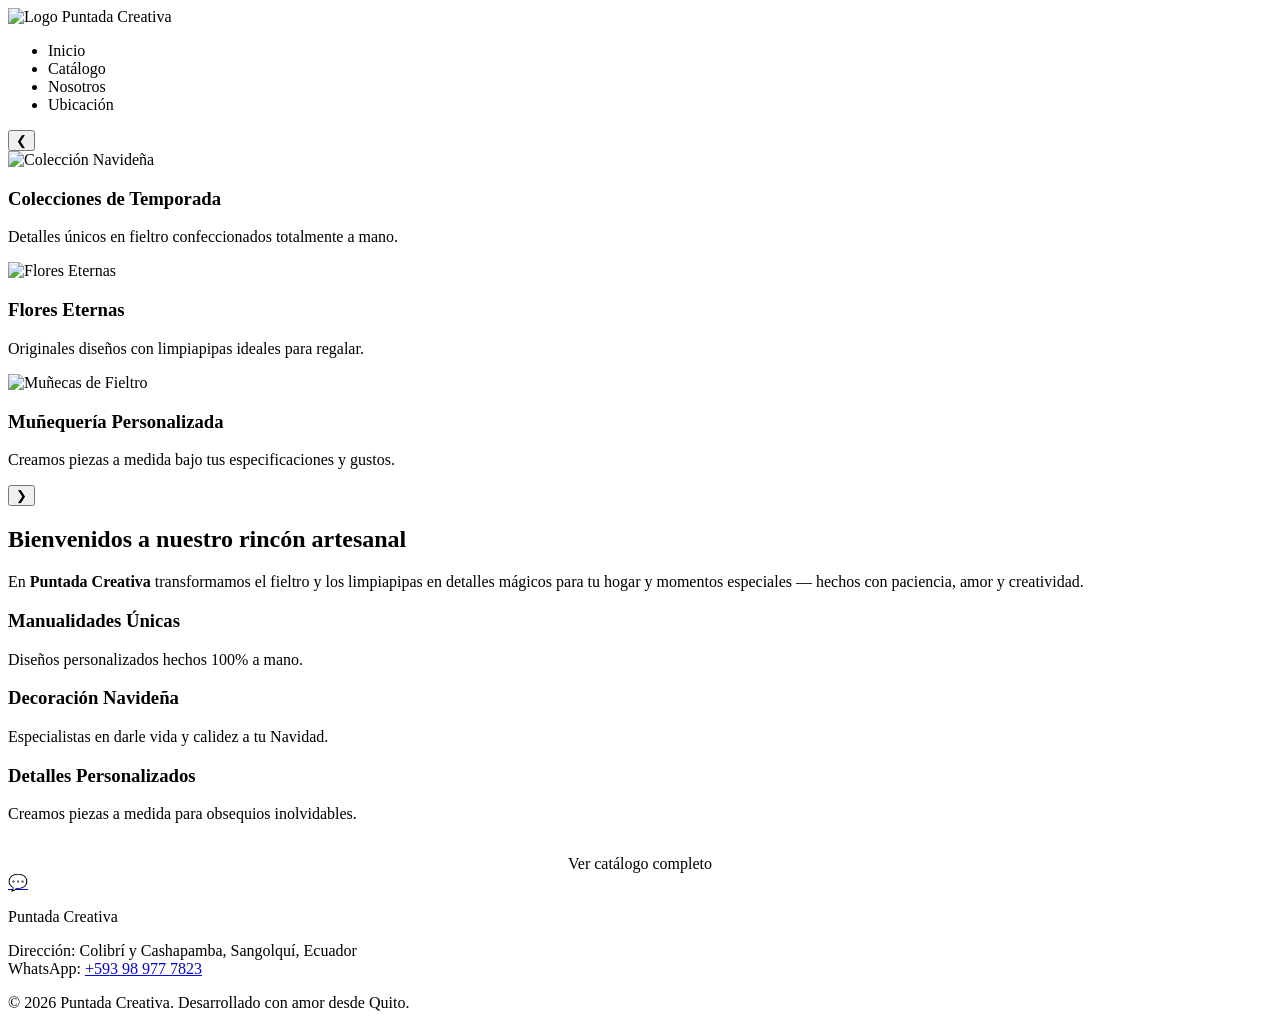
==== web/src/main/resources/templates/index.html @ c34aef09 "primer commit" ====
<!DOCTYPE html>
<html xmlns:th="http://www.thymeleaf.org">
<head>
    <meta charset="UTF-8">
    <meta name="viewport" content="width=device-width, initial-scale=1.0">
    <title>Puntada Creativa | Manualidades Artesanales</title>
    
    <link rel="stylesheet" th:href="@{/diseñoweb.css}">
</head>
<body>
<div class="contenedor">

<header>
    <a th:href="@{/}">
        <img th:src="@{/img/logo.png}" alt="Logo Puntada Creativa" class="nav-logo">
    </a>
    <nav>
        <ul>
            <li><a th:href="@{/}" class="active">Inicio</a></li>
            <li><a th:href="@{/catalogo}">Catálogo</a></li>
            <li><a th:href="@{/nosotros}">Nosotros</a></li>
            <li><a th:href="@{/ubicacion}">Ubicación</a></li>
        </ul>
    </nav>
</header>

<div class="carousel-container">
    <button class="carousel-btn prev" onclick="moveSlide(-1)">&#10094;</button>
    
    <div class="carousel-track" id="carouselTrack">
        
        <div class="carousel-slide">
            <img th:src="@{/img/21.jpeg}" alt="Colección Navideña">
            <div class="carousel-caption">
                <h3>Colecciones de Temporada</h3>
                <p>Detalles únicos en fieltro confeccionados totalmente a mano.</p>
            </div>
        </div>
        
        <div class="carousel-slide">
            <img th:src="@{/img/9.jpeg}" alt="Flores Eternas">
            <div class="carousel-caption">
                <h3>Flores Eternas</h3>
                <p>Originales diseños con limpiapipas ideales para regalar.</p>
            </div>
        </div>
        
        <div class="carousel-slide">
            <img th:src="@{/img/14.jpeg}" alt="Muñecas de Fieltro">
            <div class="carousel-caption">
                <h3>Muñequería Personalizada</h3>
                <p>Creamos piezas a medida bajo tus especificaciones y gustos.</p>
            </div>
        </div>
        
    </div>
    
    <button class="carousel-btn next" onclick="moveSlide(1)">&#10095;</button>
</div>

<main class="content">
    <section class="hero-home">
        <h2>Bienvenidos a nuestro rincón artesanal</h2>
        <p>En <strong>Puntada Creativa</strong> transformamos el fieltro y los limpiapipas en detalles mágicos para tu hogar y momentos especiales — hechos con paciencia, amor y creatividad.</p>
        
        <div class="summary-grid">
            <div class="summary-item">
                <h3>Manualidades Únicas</h3>
                <p>Diseños personalizados hechos 100% a mano.</p>
            </div>
            <div class="summary-item">
                <h3>Decoración Navideña</h3>
                <p>Especialistas en darle vida y calidez a tu Navidad.</p>
            </div>
            <div class="summary-item">
                <h3>Detalles Personalizados</h3>
                <p>Creamos piezas a medida para obsequios inolvidables.</p>
            </div>
        </div>
        
        <div style="text-align:center; margin-top:32px;">
            <a th:href="@{/catalogo}" class="btn">Ver catálogo completo</a>
        </div>
    </section>
</main>

<a href="https://wa.me/593989777823" target="_blank" class="whatsapp-float" title="Escríbenos por WhatsApp">💬</a>

<footer>
    <div class="footer-inner">
        <p class="footer-logo-text">Puntada Creativa</p>
        <p class="footer-info">
            Dirección: Colibrí y Cashapamba, Sangolquí, Ecuador<br>
            WhatsApp: <a href="https://wa.me/593989777823" target="_blank">+593 98 977 7823</a>
        </p>
        <p class="footer-author">© 2026 Puntada Creativa. Desarrollado con amor desde Quito.</p>
    </div>
</footer>

<script>
    // Variable global para rastrear cuál diapositiva se está mostrando (0 = Primera)
    let currentIndex = 0;
    
    // Captura de los elementos del DOM necesarios
    const track = document.getElementById('carouselTrack');
    const slides = document.querySelectorAll('.carousel-slide');

    /**
     * Mueve el carrusel modificando la propiedad CSS translateX.
     * Ejemplo: Si currentIndex es 1, desplaza el contenedor -100% hacia la izquierda.
     */
    function updateCarousel() {
        track.style.transform = `translateX(-${currentIndex * 100}%)`;
    }

    /**
     * Incrementa o decrementa el índice actual según la dirección recibida (-1 o 1).
     * Aplica aritmética modular (operador %) para generar un bucle infinito:
     * si pasa del último regresa al primero, y si retrocede desde el primero va al último.
     */
    function moveSlide(dir) {
        currentIndex = (currentIndex + dir + slides.length) % slides.length;
        updateCarousel();
    }
    
    // Automatización: Cambia de diapositiva automáticamente cada 5 segundos (5000ms)
    setInterval(() => moveSlide(1), 5000);
</script>
</body>
</html>
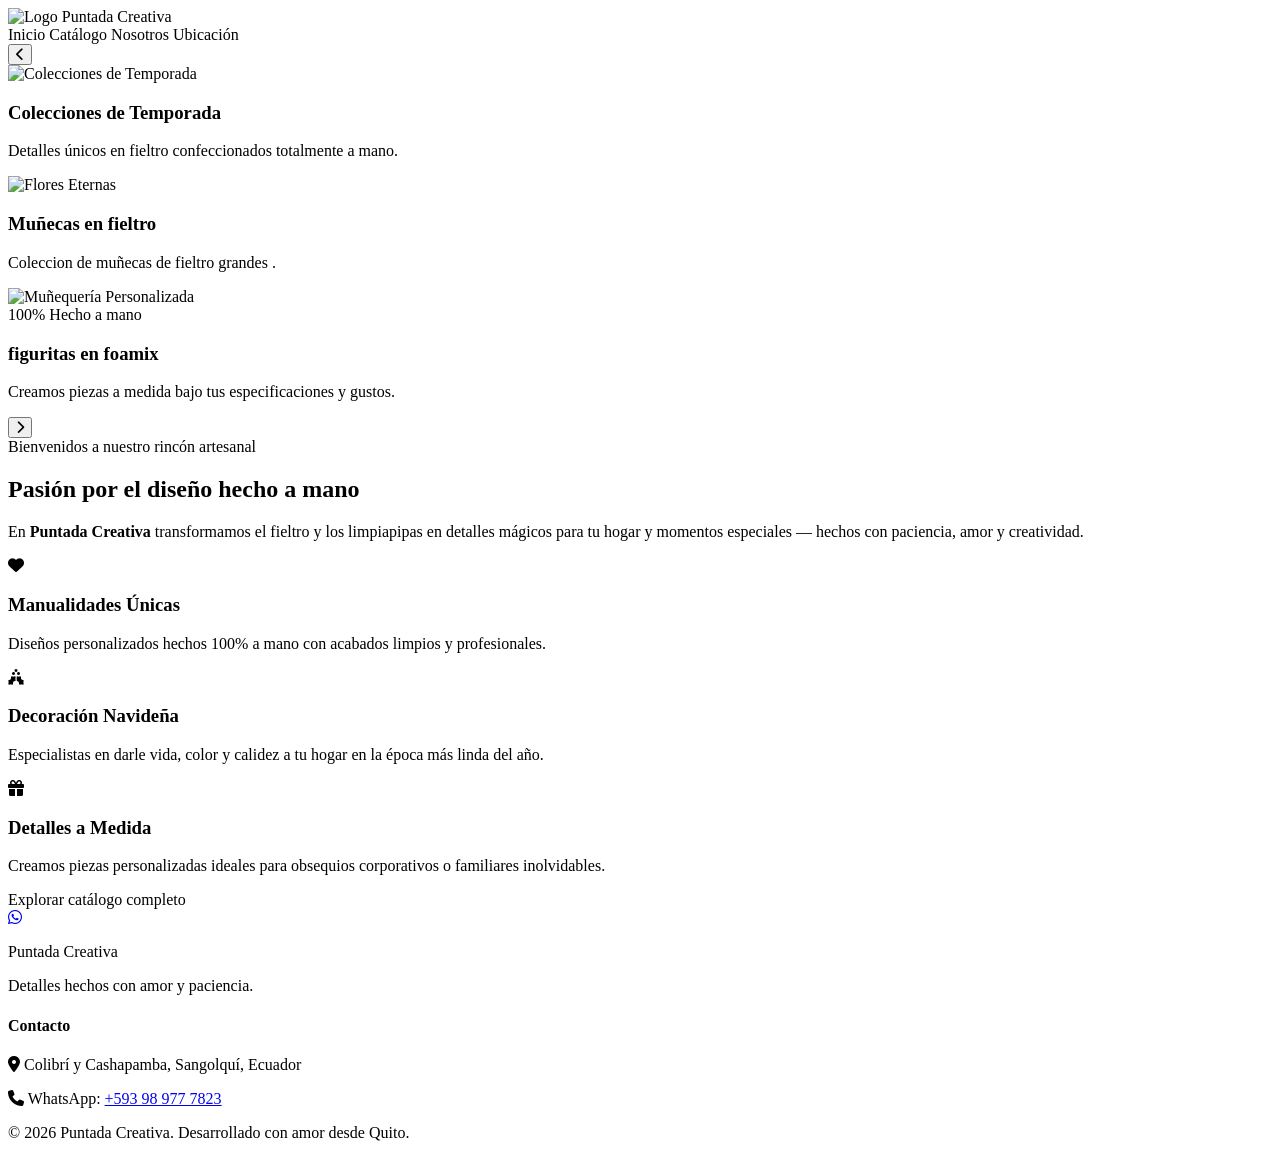
==== commit f7238427: "Mi primer commit en Puntada Creativa" ====
--- a/web/src/main/resources/templates/index.html
+++ b/web/src/main/resources/templates/index.html
@@ -1,130 +1,168 @@
 <!DOCTYPE html>
-<html xmlns:th="http://www.thymeleaf.org">
+<html xmlns:th="http://www.thymeleaf.org" lang="es">
 <head>
     <meta charset="UTF-8">
     <meta name="viewport" content="width=device-width, initial-scale=1.0">
     <title>Puntada Creativa | Manualidades Artesanales</title>
     
-    <link rel="stylesheet" th:href="@{/diseñoweb.css}">
+    <link rel="preconnect" href="https://fonts.googleapis.com">
+    <link rel="preconnect" href="https://fonts.gstatic.com" crossorigin>
+    <link href="https://fonts.googleapis.com/css2?family=Playfair+Display:ital,wght@0,400..900;1,400..900&family=Poppins:wght@300;400;500;600&display=swap" rel="stylesheet">
+    
+    <link rel="stylesheet" href="https://cdnjs.cloudflare.com/ajax/libs/font-awesome/6.4.0/css/all.min.css">
+    
+    <link rel="stylesheet" th:href="@{/css/disenoweb.css}">
 </head>
 <body>
+
 <div class="contenedor">
 
-<header>
-    <a th:href="@{/}">
-        <img th:src="@{/img/logo.png}" alt="Logo Puntada Creativa" class="nav-logo">
+    <header class="site-header">
+        <div class="header-container">
+            <a th:href="@{/}" class="logo-link">
+                <img th:src="@{/img/logo.jpg}" alt="Logo Puntada Creativa" class="nav-logo" onerror="this.style.display='none'; this.nextElementSibling.style.display='block';">
+                <span class="logo-text-fallback" style="display:none;">Puntada Creativa</span>
+            </a>
+            <nav class="main-nav">
+                <a th:href="@{/}" class="nav-item active">Inicio</a>
+                <a th:href="@{/catalogo}" class="nav-item">Catálogo</a>
+                <a th:href="@{/nosotros}" class="nav-item">Nosotros</a>
+                <a th:href="@{/ubicacion}" class="nav-item">Ubicación</a>
+            </nav>
+        </div>
+    </header>
+
+    <div class="carousel-container">
+        <button class="carousel-btn prev" onclick="moveSlide(-1)" aria-label="Diapositiva anterior">
+            <i class="fa-solid fa-chevron-left"></i>
+        </button>
+        
+        <div class="carousel-track" id="carouselTrack">
+            
+            <div class="carousel-slide">
+                <img th:src="@{/img/23.jpg}" alt="Colecciones de Temporada">
+                <div class="carousel-caption">
+                    <h3>Colecciones de Temporada</h3>
+                    <p>Detalles únicos en fieltro confeccionados totalmente a mano.</p>
+                </div>
+            </div>
+            
+            <div class="carousel-slide">
+                <img th:src="@{/img/9.jpg}" alt="Flores Eternas">
+                <div class="carousel-caption">
+                    <h3>Muñecas en fieltro</h3>
+                    <p>Coleccion de muñecas de fieltro grandes .</p>
+                </div>
+            </div>
+            
+            <div class="carousel-slide">
+                <img th:src="@{/img/14.jpg}" alt="Muñequería Personalizada">
+                <div class="carousel-caption">
+                    <span class="badge">100% Hecho a mano</span>
+                    <h3>figuritas en foamix</h3>
+                    <p>Creamos piezas a medida bajo tus especificaciones y gustos.</p>
+                </div>
+            </div>
+            
+        </div>
+        
+        <button class="carousel-btn next" onclick="moveSlide(1)" aria-label="Siguiente diapositiva">
+            <i class="fa-solid fa-chevron-right"></i>
+        </button>
+        
+        <div class="carousel-dots" id="carouselDots"></div>
+    </div>
+
+    <main class="content">
+        <section class="hero-home">
+            <span class="section-subtitle">Bienvenidos a nuestro rincón artesanal</span>
+            <h2>Pasión por el diseño hecho a mano</h2>
+            <p class="hero-lead">En <strong>Puntada Creativa</strong> transformamos el fieltro y los limpiapipas en detalles mágicos para tu hogar y momentos especiales — hechos con paciencia, amor y creatividad.</p>
+            
+            <div class="summary-grid">
+                <div class="summary-card">
+                    <div class="card-icon"><i class="fa-solid fa-heart"></i></div>
+                    <h3>Manualidades Únicas</h3>
+                    <p>Diseños personalizados hechos 100% a mano con acabados limpios y profesionales.</p>
+                </div>
+                <div class="summary-card">
+                    <div class="card-icon"><i class="fa-solid fa-holly-berry"></i></div>
+                    <h3>Decoración Navideña</h3>
+                    <p>Especialistas en darle vida, color y calidez a tu hogar en la época más linda del año.</p>
+                </div>
+                <div class="summary-card">
+                    <div class="card-icon"><i class="fa-solid fa-gift"></i></div>
+                    <h3>Detalles a Medida</h3>
+                    <p>Creamos piezas personalizadas ideales para obsequios corporativos o familiares inolvidables.</p>
+                </div>
+            </div>
+            
+            <div class="cta-container">
+                <a th:href="@{/catalogo}" class="btn-primary">Explorar catálogo completo</a>
+            </div>
+        </section>
+    </main>
+
+    <a href="https://wa.me/593989777823" target="_blank" class="whatsapp-float" title="Escríbenos por WhatsApp" rel="noopener noreferrer">
+        <i class="fa-brands fa-whatsapp"></i>
     </a>
-    <nav>
-        <ul>
-            <li><a th:href="@{/}" class="active">Inicio</a></li>
-            <li><a th:href="@{/catalogo}">Catálogo</a></li>
-            <li><a th:href="@{/nosotros}">Nosotros</a></li>
-            <li><a th:href="@{/ubicacion}">Ubicación</a></li>
-        </ul>
-    </nav>
-</header>
 
-<div class="carousel-container">
-    <button class="carousel-btn prev" onclick="moveSlide(-1)">&#10094;</button>
-    
-    <div class="carousel-track" id="carouselTrack">
-        
-        <div class="carousel-slide">
-            <img th:src="@{/img/21.jpeg}" alt="Colección Navideña">
-            <div class="carousel-caption">
-                <h3>Colecciones de Temporada</h3>
-                <p>Detalles únicos en fieltro confeccionados totalmente a mano.</p>
+    <footer class="site-footer">
+        <div class="footer-inner">
+            <div class="footer-brand">
+                <p class="footer-logo-text">Puntada Creativa</p>
+                <p class="footer-tagline">Detalles hechos con amor y paciencia.</p>
+            </div>
+            <div class="footer-info">
+                <h4>Contacto</h4>
+                <p><i class="fa-solid fa-location-dot"></i> Colibrí y Cashapamba, Sangolquí, Ecuador</p>
+                <p><i class="fa-solid fa-phone"></i> WhatsApp: <a href="https://wa.me/593989777823" target="_blank" rel="noopener noreferrer">+593 98 977 7823</a></p>
             </div>
         </div>
-        
-        <div class="carousel-slide">
-            <img th:src="@{/img/9.jpeg}" alt="Flores Eternas">
-            <div class="carousel-caption">
-                <h3>Flores Eternas</h3>
-                <p>Originales diseños con limpiapipas ideales para regalar.</p>
-            </div>
+        <div class="footer-bottom">
+            <p>© 2026 Puntada Creativa. Desarrollado con amor desde Quito.</p>
         </div>
-        
-        <div class="carousel-slide">
-            <img th:src="@{/img/14.jpeg}" alt="Muñecas de Fieltro">
-            <div class="carousel-caption">
-                <h3>Muñequería Personalizada</h3>
-                <p>Creamos piezas a medida bajo tus especificaciones y gustos.</p>
-            </div>
-        </div>
-        
-    </div>
-    
-    <button class="carousel-btn next" onclick="moveSlide(1)">&#10095;</button>
+    </footer>
+
 </div>
 
-<main class="content">
-    <section class="hero-home">
-        <h2>Bienvenidos a nuestro rincón artesanal</h2>
-        <p>En <strong>Puntada Creativa</strong> transformamos el fieltro y los limpiapipas en detalles mágicos para tu hogar y momentos especiales — hechos con paciencia, amor y creatividad.</p>
-        
-        <div class="summary-grid">
-            <div class="summary-item">
-                <h3>Manualidades Únicas</h3>
-                <p>Diseños personalizados hechos 100% a mano.</p>
-            </div>
-            <div class="summary-item">
-                <h3>Decoración Navideña</h3>
-                <p>Especialistas en darle vida y calidez a tu Navidad.</p>
-            </div>
-            <div class="summary-item">
-                <h3>Detalles Personalizados</h3>
-                <p>Creamos piezas a medida para obsequios inolvidables.</p>
-            </div>
-        </div>
-        
-        <div style="text-align:center; margin-top:32px;">
-            <a th:href="@{/catalogo}" class="btn">Ver catálogo completo</a>
-        </div>
-    </section>
-</main>
-
-<a href="https://wa.me/593989777823" target="_blank" class="whatsapp-float" title="Escríbenos por WhatsApp">💬</a>
-
-<footer>
-    <div class="footer-inner">
-        <p class="footer-logo-text">Puntada Creativa</p>
-        <p class="footer-info">
-            Dirección: Colibrí y Cashapamba, Sangolquí, Ecuador<br>
-            WhatsApp: <a href="https://wa.me/593989777823" target="_blank">+593 98 977 7823</a>
-        </p>
-        <p class="footer-author">© 2026 Puntada Creativa. Desarrollado con amor desde Quito.</p>
-    </div>
-</footer>
-
 <script>
-    // Variable global para rastrear cuál diapositiva se está mostrando (0 = Primera)
     let currentIndex = 0;
-    
-    // Captura de los elementos del DOM necesarios
     const track = document.getElementById('carouselTrack');
     const slides = document.querySelectorAll('.carousel-slide');
+    const dotsContainer = document.getElementById('carouselDots');
 
-    /**
-     * Mueve el carrusel modificando la propiedad CSS translateX.
-     * Ejemplo: Si currentIndex es 1, desplaza el contenedor -100% hacia la izquierda.
-     */
+    // Generar los puntos (dots) dinámicamente según el número de imágenes
+    slides.forEach((_, index) => {
+        const dot = document.createElement('span');
+        dot.classList.add('dot');
+        if (index === 0) dot.classList.add('active');
+        dot.addEventListener('click', () => goToSlide(index));
+        dotsContainer.appendChild(dot);
+    });
+
+    const dots = document.querySelectorAll('.dot');
+
     function updateCarousel() {
         track.style.transform = `translateX(-${currentIndex * 100}%)`;
+        // Actualizar estado de los puntos
+        dots.forEach((dot, index) => {
+            dot.classList.toggle('active', index === currentIndex);
+        });
     }
 
-    /**
-     * Incrementa o decrementa el índice actual según la dirección recibida (-1 o 1).
-     * Aplica aritmética modular (operador %) para generar un bucle infinito:
-     * si pasa del último regresa al primero, y si retrocede desde el primero va al último.
-     */
     function moveSlide(dir) {
         currentIndex = (currentIndex + dir + slides.length) % slides.length;
         updateCarousel();
     }
+
+    function goToSlide(index) {
+        currentIndex = index;
+        updateCarousel();
+    }
     
-    // Automatización: Cambia de diapositiva automáticamente cada 5 segundos (5000ms)
-    setInterval(() => moveSlide(1), 5000);
+    // Auto-play cada 6 segundos para dar tiempo a leer el contenido
+    setInterval(() => moveSlide(1), 6000);
 </script>
 </body>
 </html>
